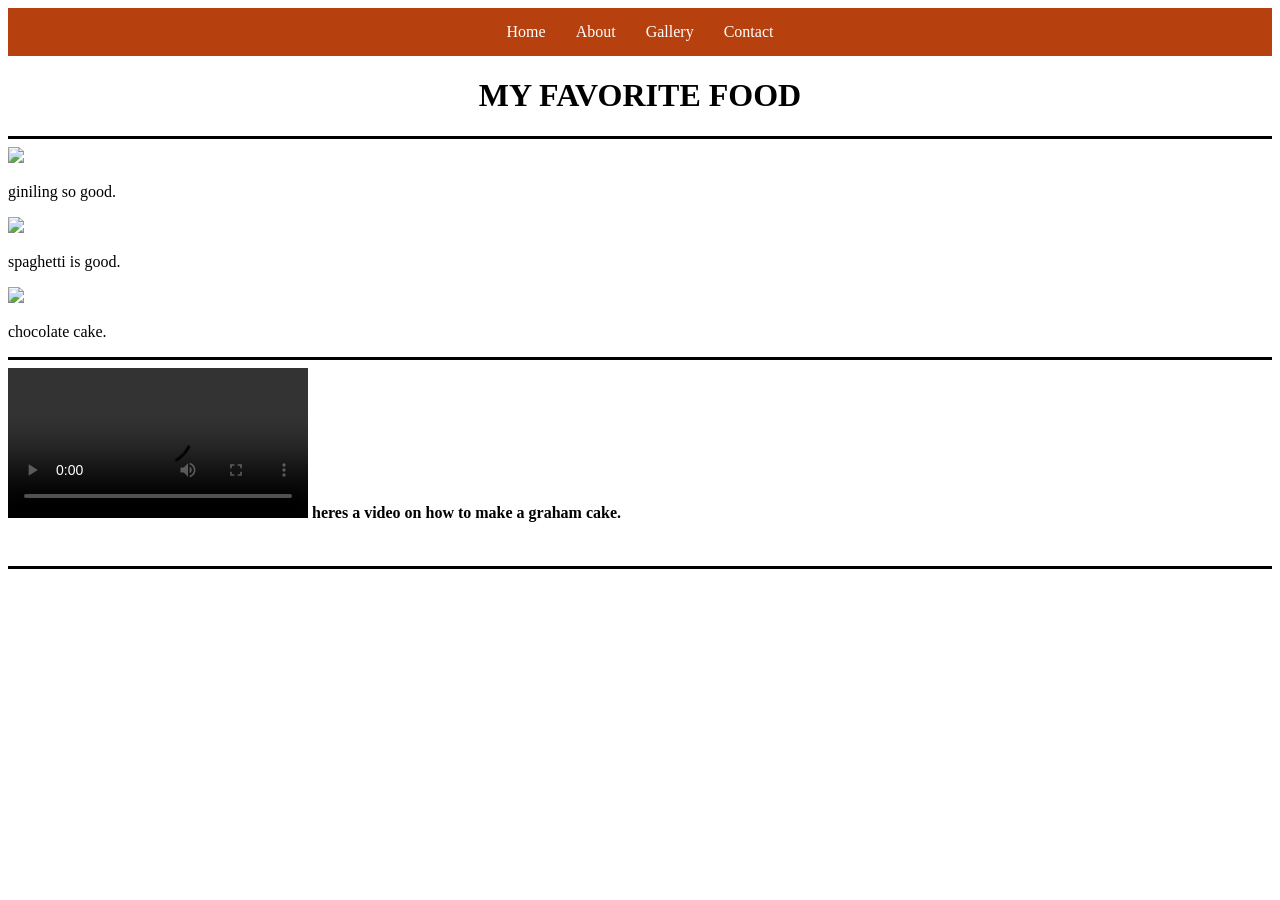
==== index.html @ 7c397407 "Add files via upload" ====
<!DOCTYPE html>
       <head>
       <meta charset="UTF-8">
       <meta name="author" content="mike and carlo">
       <meta name="viewport" content="width=device-width, initial-scale=1.0">
            <title>food of Mike</title>
       
       <link rel="stylesheet" href="style.css">
       
            <body style="background-image: url('images/food.jpg');">
       
       </head>
      
       <body>
       
       <nav class="navbar">
               <ul>
                        <li><a href="index.html">Home</a></li>
                        <li><a href="about.html">About</a></li>
                        <li><a href="gallery.html">Gallery</a></li>
                        <li><a href="contacts.html">Contact</a></li>
              </ul>
       </nav>
  
       <h1>MY FAVORITE FOOD</h1>
       
               <hr style="width: 100%; height: 3px; background-color: black; border: none;">
       
       <img src="images/giniling.jpg" width="300">
       <p>giniling so good.</p>
       <img src="images/spaghetti.jpg" width="300">
       <p>spaghetti is good.</p>
       <img src="images/cake.jpg" width="300">
       <p>chocolate cake.</p>
       
               <hr style="width: 100%; height: 3px; background-color: black; border: none;">
   
       
       
       <video width="300" controls>
       <source src="videos/cooking.mp4" type="video/mp4">
       </video>
       
       <b>heres a video on how to make a graham cake.</b>
       
       <br>
       <br>
       <br>
                <hr style="width: 100%; height: 3px; background-color: black; border: none;">
       
       
       
       
       
       
       
       
       
       
       
       </body>
       </html>
---- style.css ----
h1 {
	text-align: center;
	}
	
	.navbar ul {
	list-style-type: none;
	background-color: #B7410E;
	padding: 0;
	margin: 0;
	display: flex;
	justify-content: center;
	overflow: hidden;
	}
	
	.navbar a {
	color: white;
	text-decoration: none;
	padding: 15px;            
	display: block;
	text-align: center;
	}
	
	.navbar a:hover {
	background-color: green;
	}
	
	.navbar li{
	float: left;
	}
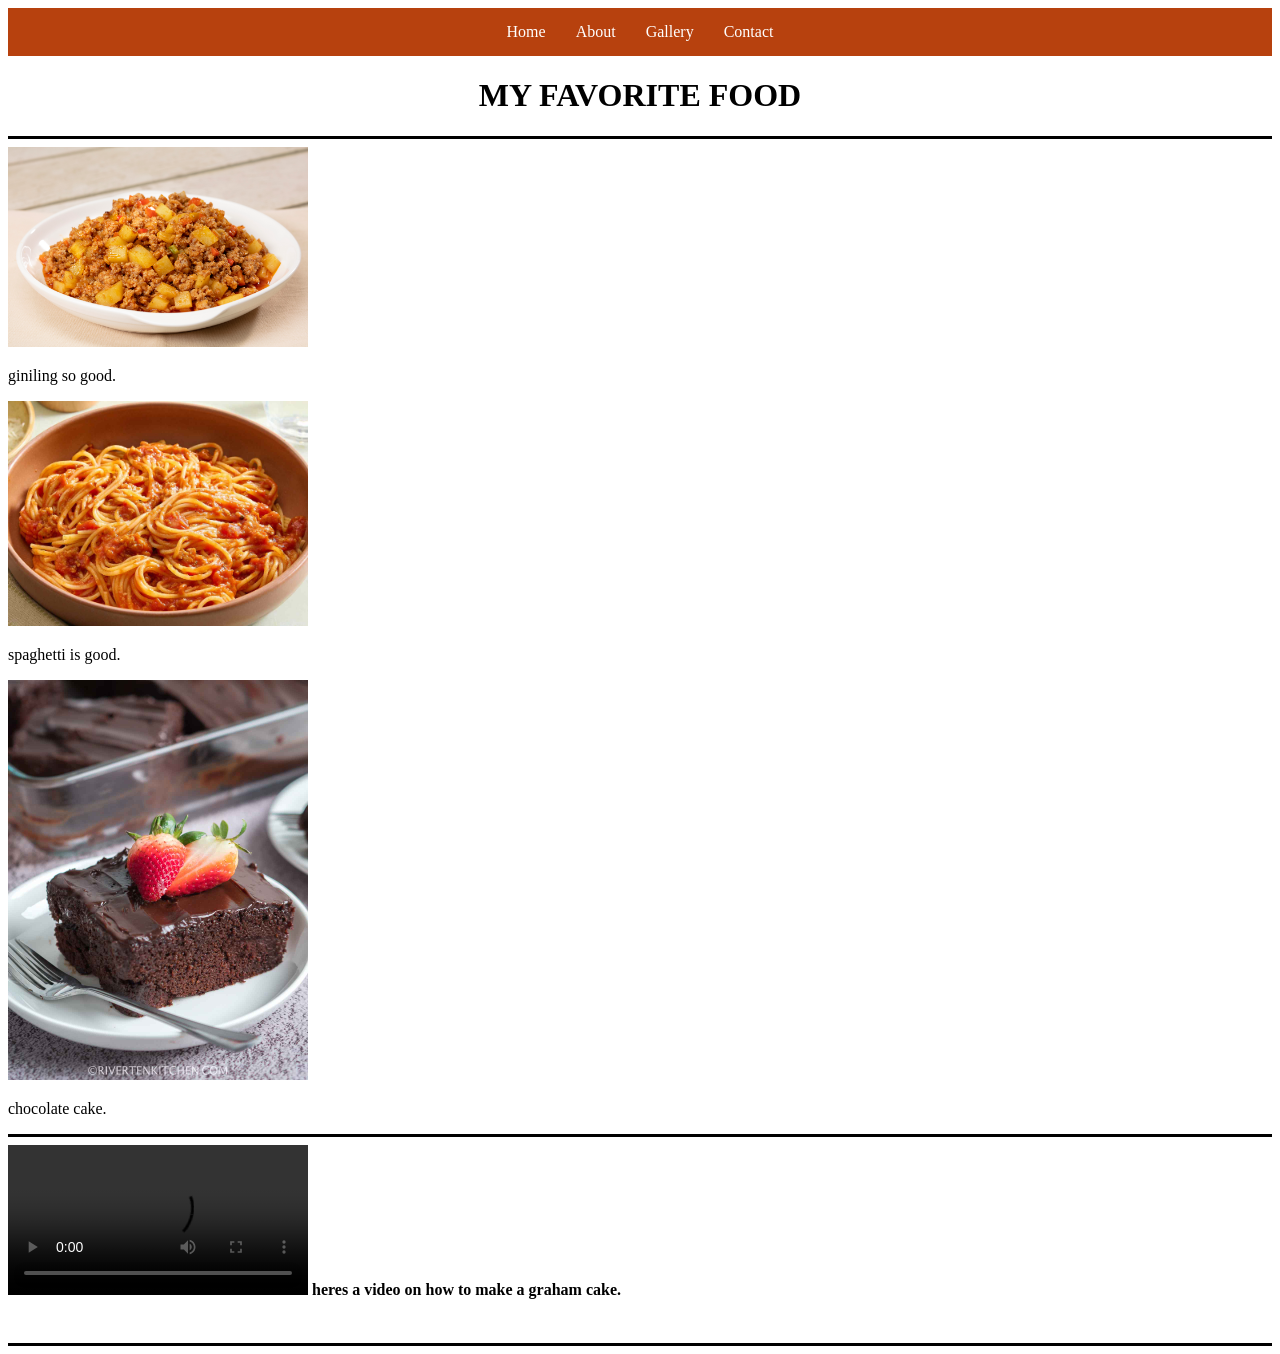
==== commit 60da308e: "Add files via upload" ====
--- a/index.html
+++ b/index.html
@@ -26,11 +26,11 @@
        
                <hr style="width: 100%; height: 3px; background-color: black; border: none;">
        
-       <img src="images/giniling.jpg" width="300">
+       <img src="giniling.jpg" width="300">
        <p>giniling so good.</p>
-       <img src="images/spaghetti.jpg" width="300">
+       <img src="spaghetti.jpg" width="300">
        <p>spaghetti is good.</p>
-       <img src="images/cake.jpg" width="300">
+       <img src="cake.jpg" width="300">
        <p>chocolate cake.</p>
        
                <hr style="width: 100%; height: 3px; background-color: black; border: none;">
@@ -38,7 +38,7 @@
        
        
        <video width="300" controls>
-       <source src="videos/cooking.mp4" type="video/mp4">
+       <source src="cooking.mp4" type="video/mp4">
        </video>
        
        <b>heres a video on how to make a graham cake.</b>
@@ -59,4 +59,5 @@
        
        
        </body>
+       </html>      </body>
        </html>
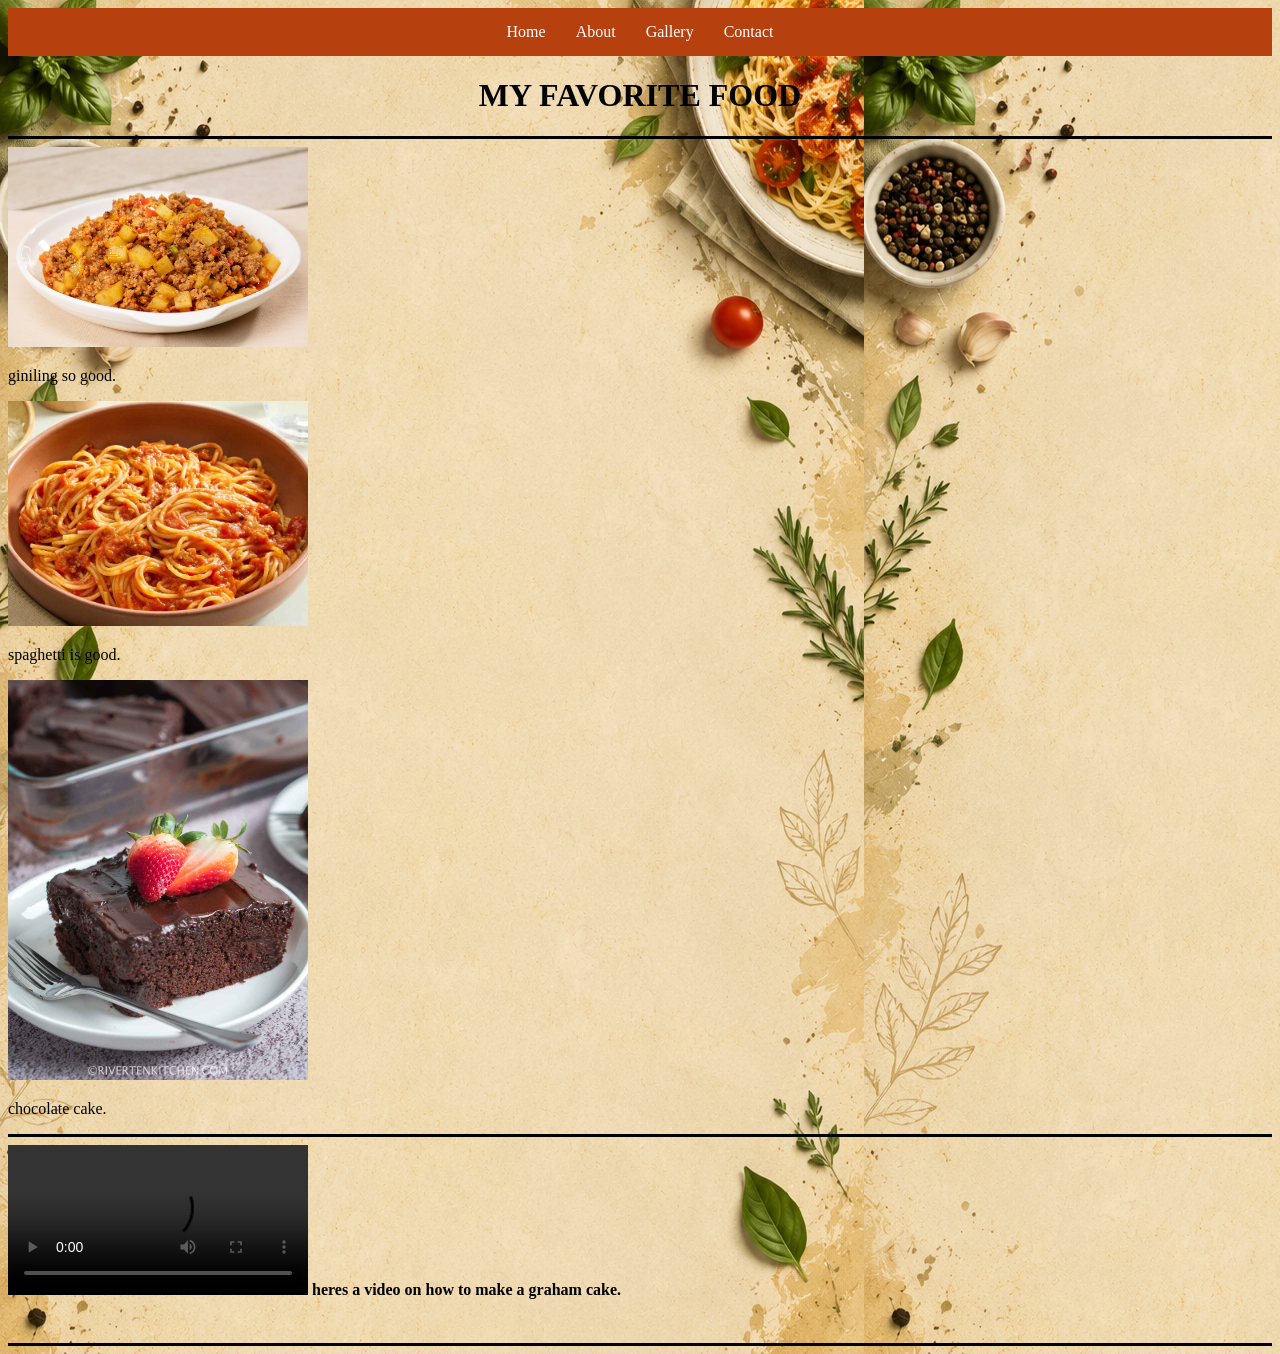
==== commit 359f9599: "Add files via upload" ====
--- a/index.html
+++ b/index.html
@@ -7,7 +7,7 @@
        
        <link rel="stylesheet" href="style.css">
        
-            <body style="background-image: url('images/food.jpg');">
+            <body style="background-image: url('food.jpg');">
        
        </head>
       
@@ -59,5 +59,5 @@
        
        
        </body>
-       </html>      </body>
+       </html></html>      </body>
        </html>
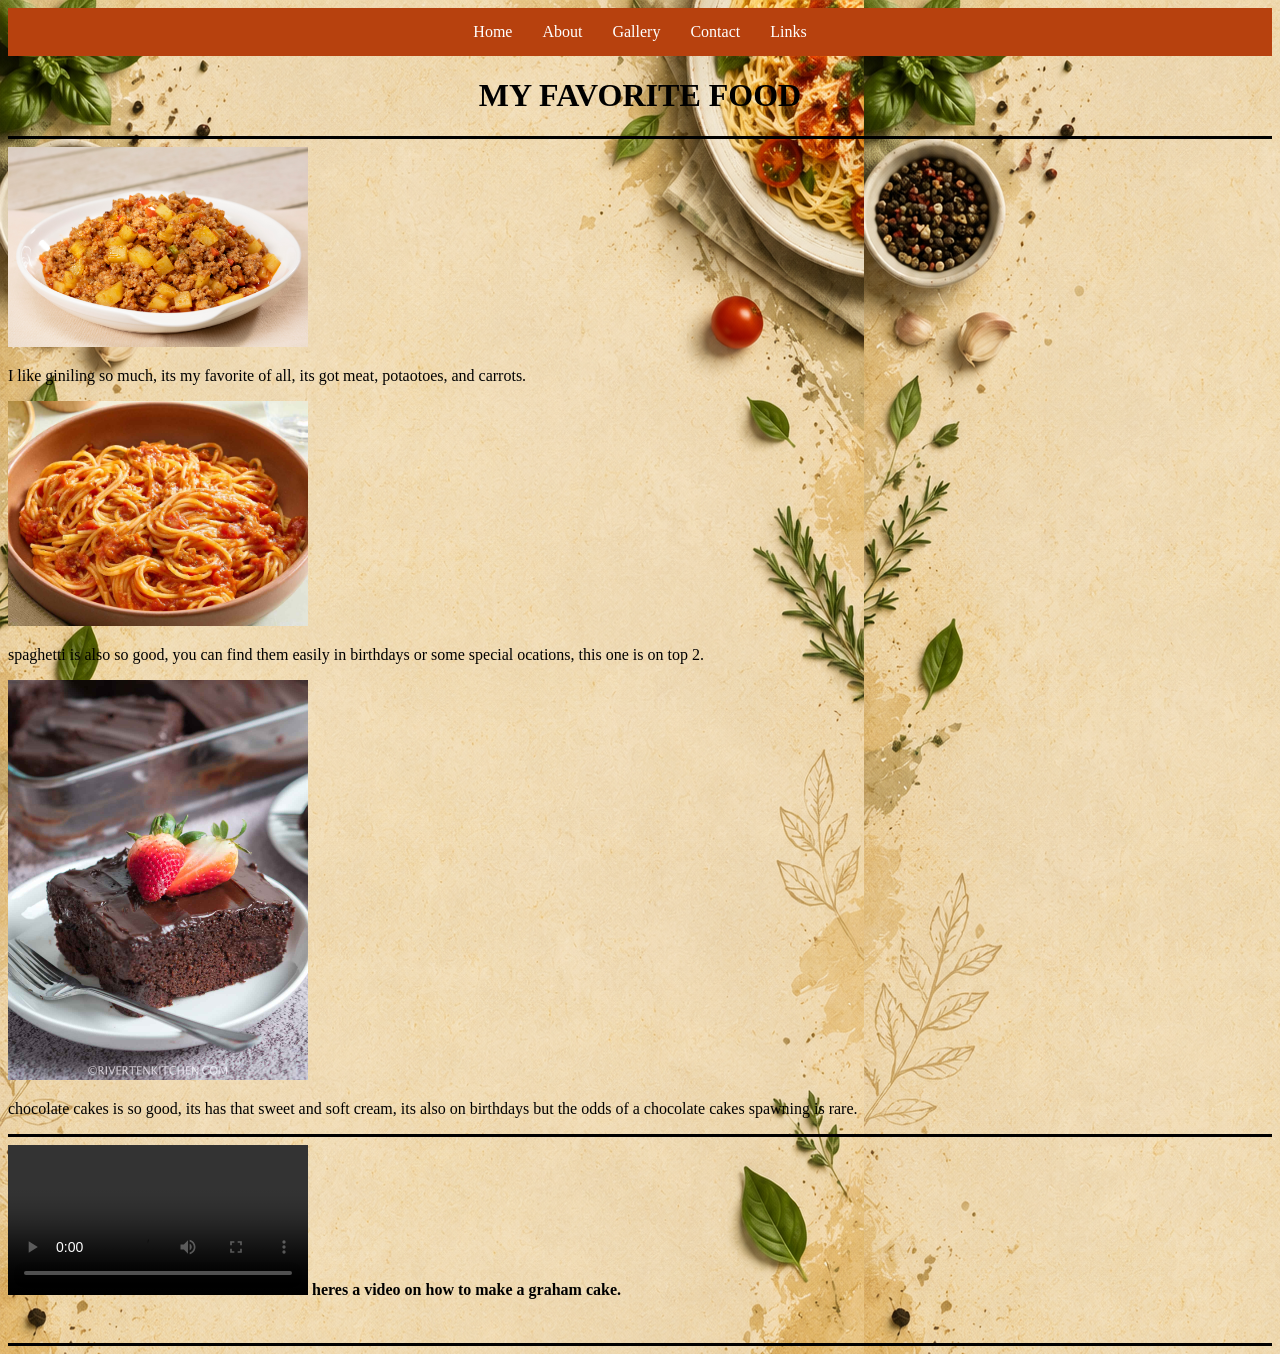
==== commit dab6fb69: "Add files via upload" ====
--- a/index.html
+++ b/index.html
@@ -19,6 +19,9 @@
                         <li><a href="about.html">About</a></li>
                         <li><a href="gallery.html">Gallery</a></li>
                         <li><a href="contacts.html">Contact</a></li>
+                        <li><a href="links.html">Links</a></li>
+                        
+                        
               </ul>
        </nav>
   
@@ -27,11 +30,15 @@
                <hr style="width: 100%; height: 3px; background-color: black; border: none;">
        
        <img src="giniling.jpg" width="300">
-       <p>giniling so good.</p>
+       <p>            I like giniling so much, its my favorite of all, its got meat,
+       potaotoes, and carrots.</p>
        <img src="spaghetti.jpg" width="300">
-       <p>spaghetti is good.</p>
+       <p>            spaghetti is also so good, you can find them easily in birthdays
+       or some special ocations, this one is on top 2.</p>
        <img src="cake.jpg" width="300">
-       <p>chocolate cake.</p>
+       <p>             chocolate cakes is so good, its has that sweet and soft
+       cream, its also on birthdays but the odds of a chocolate cakes
+       spawning is rare.</p>
        
                <hr style="width: 100%; height: 3px; background-color: black; border: none;">
    
@@ -59,5 +66,4 @@
        
        
        </body>
-       </html></html>      </body>
        </html>
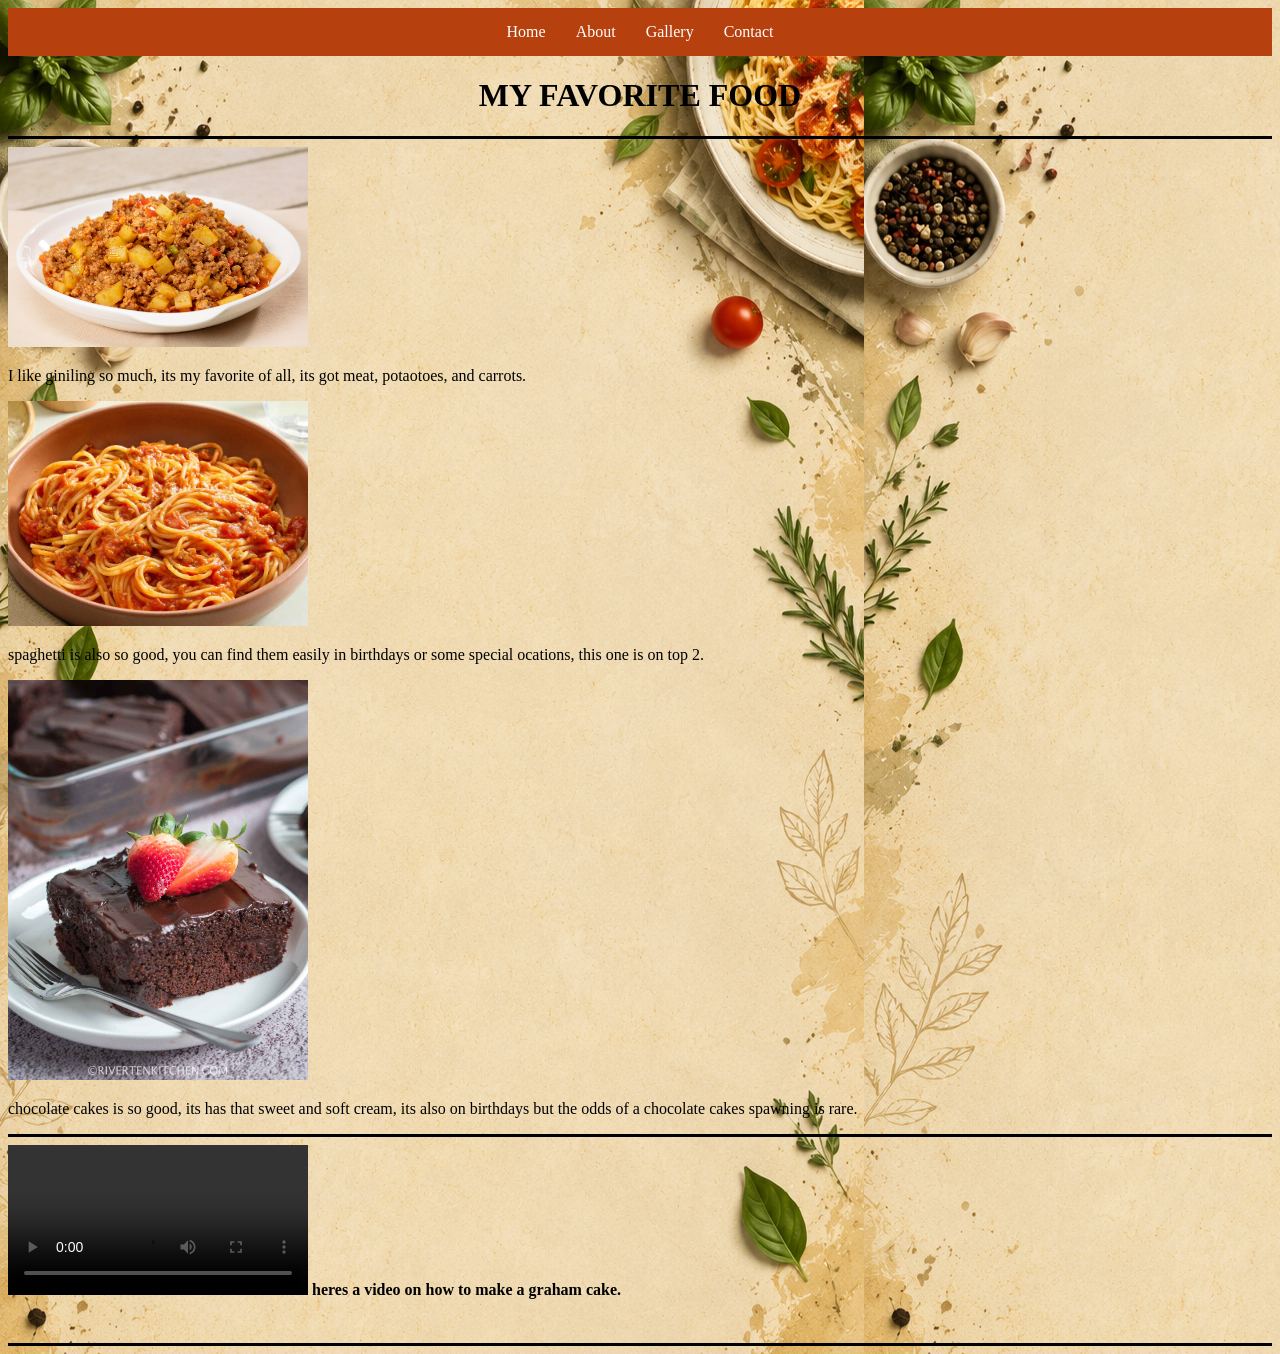
==== commit 66bf9893: "Add files via upload" ====
--- a/index.html
+++ b/index.html
@@ -19,7 +19,7 @@
                         <li><a href="about.html">About</a></li>
                         <li><a href="gallery.html">Gallery</a></li>
                         <li><a href="contacts.html">Contact</a></li>
-                        <li><a href="links.html">Links</a></li>
+                        
                         
                         
               </ul>
@@ -66,4 +66,7 @@
        
        
        </body>
+       </html> 
+       
+       </body>
        </html>
